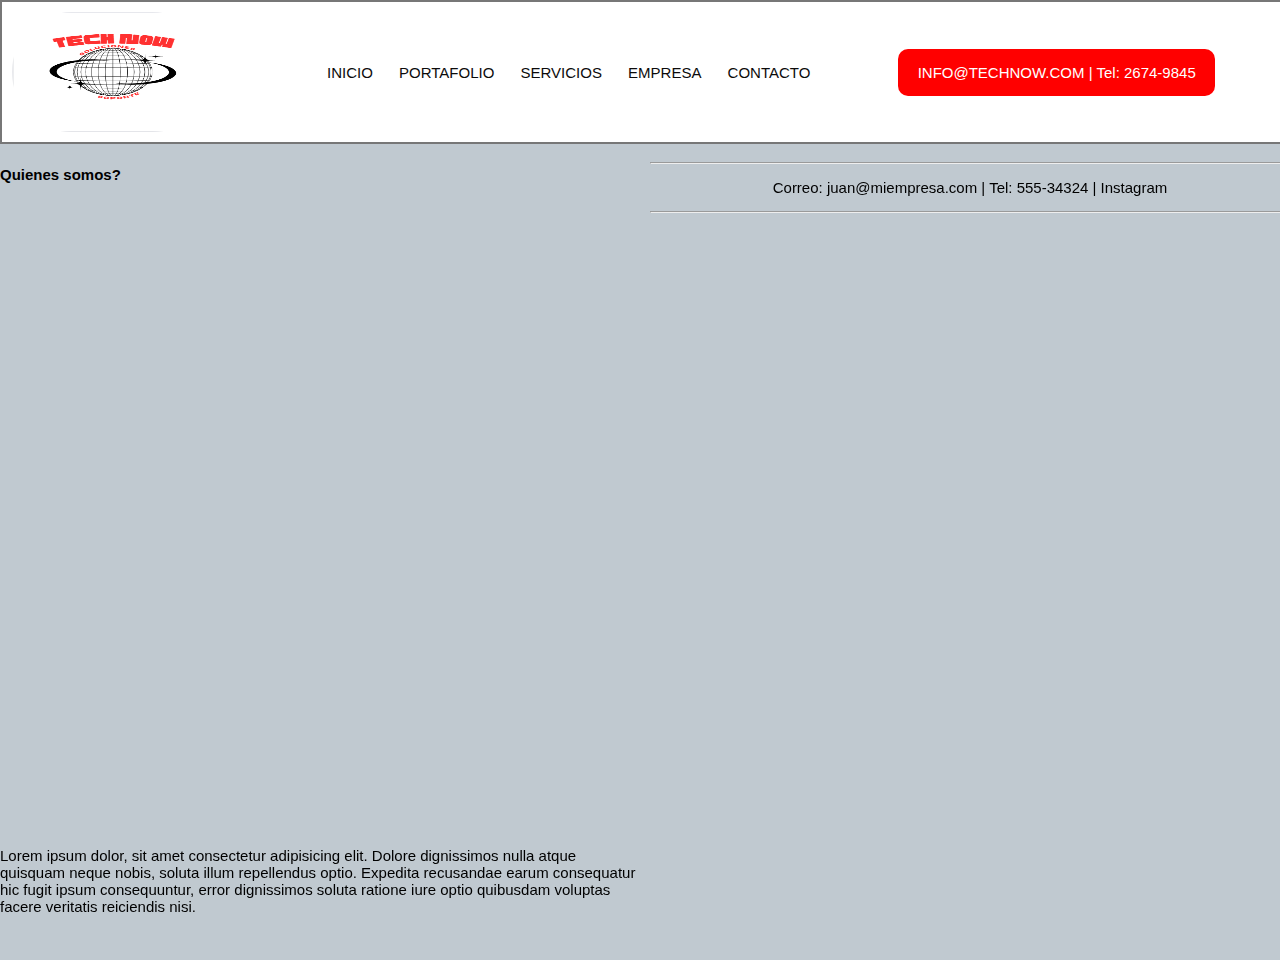
==== Tech_Now/quienes.html @ 4ffec907 "Primer commit Tech" ====
<!DOCTYPE html>
<html lang="es">

<head>
    <meta charset="UTF-8">
    <meta name="viewport" content="width=device-width, initial-scale=1.0">
    <title>Soporte Tech Now</title>
    <link rel="shortcut icon" href="img/Logo_tech_2.png">
    <link rel="stylesheet" href="estilos/estilos_generales.css">
    <link rel="preconnect" href="https://fonts.googleapis.com">
    <link rel="preconnect" href="https://fonts.gstatic.com" crossorigin>
    <link href="<link href="https://fonts.googleapis.com/css2?family=Maven+Pro&display=swap" rel="stylesheet">
    <link rel="stylesheet" href="https://cdnjs.cloudflare.com/ajax/libs/font-awesome/5.15.3/css/all.min.css">
</head>


<body>

    <div class="contenedor-grid">
        

        <!-- Este es el encabezado de la página-->

             
        <header class="encabezado">
        
            </footer>

                <img src="img/Logo_tech_2.png">

            <nav>
                <ul>
                    <li> <a href="./index.html">INICIO</a></li>
                    <li> <a href="./productos.html">PORTAFOLIO</a> </li>
                    <li> <a href="./clientes.html">SERVICIOS</a></li>
                    <li> <a href="./quienes.html">EMPRESA</a></li>
                    <li> <a href="./contacto.html">CONTACTO</a></li>

                </ul>
            </nav>

                <div style="margin:  auto; width: 25%; background-color: red; border-radius: 10px; color: white; display: flex; justify-content: center; align-items: center;">
                <p>INFO@TECHNOW.COM |       Tel: 2674-9845 </p>
                <div>
            
        </header>

    <main>
        <article>
            <h2>Quienes somos?</h2>

            <iframe width="560" height="315" src="https://www.youtube.com/embed/oBXbSStqa8E" title="YouTube video player" frameborder="0" allow="accelerometer; autoplay; clipboard-write; encrypted-media; gyroscope; picture-in-picture; web-share" ></iframe>
            <br>

            <iframe src="https://www.google.com/maps/embed?pb=!1m18!1m12!1m3!1d6761.848233774913!2d-64.53681767104969!3d-32.07130110164435!2m3!1f0!2f0!3f0!3m2!1i1024!2i768!4f13.1!3m3!1m2!1s0x95d2bbcfab27de45%3A0x2abad8f45cfbc5b9!2sEstacion%20de%20servicio%20YPF%20dual!5e0!3m2!1ses!2sar!4v1692139673073!5m2!1ses!2sar" width="560" height="315" style="border:0;" allowfullscreen="" loading="lazy" referrerpolicy="no-referrer-when-downgrade"></iframe>

            <p>Lorem ipsum dolor, sit amet consectetur adipisicing elit. Dolore dignissimos nulla atque quisquam neque nobis, soluta illum repellendus optio. Expedita recusandae earum consequatur hic fugit ipsum consequuntur, error dignissimos soluta ratione iure optio quibusdam voluptas facere veritatis reiciendis nisi.</p>
        </article>        

    </main>

    <footer>
        <hr>
        <p align="center">Correo: juan@miempresa.com | Tel: 555-34324 | Instagram </p>
        <hr>
    </footer>

</body>

</html>
---- Tech_Now/estilos/estilos_generales.css ----
* {
   font-size: 15px;

}

#producto {
    background-color: white;
    padding: 0%;
    border-radius: 0px;
    text-align: center;
}

#mi_imagen {
    width:100%;
    min-width: 200px;
    max-width: 100px;
}

#mi_imagen_1 {
    width:100%;
    min-width: 200px;
    max-width: 100px;
}

#mi_imagen_2 {
    width:100%;
    min-width: 200px;
    max-width: 100px;
}


body {
    background-color:rgb(192, 201, 208);
    padding: 0px;
    margin:0px;
}

/*-----------------------------------------------------*/
/* Estilos de la navbar 
/*-----------------------------------------------------*/
nav {
    display: flex;
    justify-content: center;
    background-color: white;
    padding: 5px;
    text-align: center;
    align-items: center;
}

nav ul {
    list-style-type: none;
    margin:2px;
    padding: 2px;
    align-items: center;
}

nav ul li {
    display: inline-block;
    margin-right: 10px;
    align-items: center;
}

nav ul li a{
    color:rgb(12, 11, 11);
    text-decoration: none;
    padding: 6px;
    border-radius: 5px;
    align-items: center;
}

nav ul li a:hover{
    background-color: rgb(237, 13, 13);
    color: rgb(12, 11, 11);
    align-items: center;
}

/*-----------------------------------------------------*/
/* Estilos de header 
/*-----------------------------------------------------*/

.encabezado {
    display: flex;
    background-color: white;
    border: 2px solid #777777;
    align-items: right;
    padding: 0px 30px;
}

/*Tamaño de la imagen de encabezado*/
.encabezado img {
    width: 280px;
    height: 400;
}

#header-text {
    width: 70%;
}
.encabezado div {
    text-align: auto;
}

/* Estilos para el elemento de footer dentro del encabezado */
.encabezado footer {
    text-align: left; /* Alinea el contenido del footer a la izquierda */
    padding: 30px; /* Añade espaciado interior al footer si es necesario */
    border-top: 0px solid #ccc; /* Agrega un borde superior de 1 píxel sólido en color gris claro */
}


/*-----------------------------------------------------*/
/* Estilos de footer
/*-----------------------------------------------------*/
.footer {
    display: flex;
    justify-content: space-between;
    background-color: white;
    border: 0px solid #777777;
    align-items: center;
    padding: 0px 30px;
    grid-area: pie;
}

.footer p {
    color: #333333;
    font-weight: 600;
}
.footer-icons {
    display: flex;
    gap: 50px
}

.footer-icons a {
    color: #333333;

}


.encabezado {
    font-family: 'Maven Pro', sans-serif;
    grid-area: cabecera;
    transition: background-color 0.3s ease;
    vertical-align: center;
    text-align: center;
}
.menu {
    text-align: center;
    font-family: 'Maven Pro', sans-serif;
    grid-area: barra;
    background-color: yellow;
}
.izquierda {
    font-family: 'Maven Pro', sans-serif;
    grid-area: izquierda;
    background-color: white;
    padding: 10px;
}

.derecha {
    font-family: 'Maven Pro', sans-serif;
    grid-area:derecha;
    font-size: 20px;
    padding: 10px;
    background-color: white;
}

.centro {
    font-family: 'Maven Pro', sans-serif;
    grid-area: foto;
    background-color: red;
}

.centro_2 {
    font-family: 'Maven Pro', sans-serif;
    grid-area: foto;
    background-color: red;

}


.footer {
    font-family: 'Maven Pro', sans-serif;
    grid-area: pie;
}
/*-----------------------------------------------------*/
/* Estilos de la grilla para pantallas grandes
/*-----------------------------------------------------*/
h1 {
    font-family: 'Maven Pro', sans-serif; font-size: 30px;
    justify-content: center;
    margin-right: 10px;
}
.contenedor-grid {
    font-family: 'Maven Pro', sans-serif;
    display: grid;
    gap: 10px;
    grid-template-columns: 4fr;
    grid-template: auto auto auto auto/ auto auto auto auto;
    grid-template-areas: "cabecera cabecera cabecera"
                         "barra barra barra"
                         "izquierda foto derecha"
                         "pie pie pie";

}
/*-----------------------------------------------------*/
/* Estilos de la grilla para pantallas de tablet
/*-----------------------------------------------------*/
@media (max-width: 1280px) {
    .contenedor-grid {
        display: grid;
        grid-template: auto auto auto auto/ 50% 50%;
        grid-template-areas: "cabecera cabecera"
                             "barra barra"
                             "izquierda derecha"
                             " foto foto "
                             "pie pie";
     
    }

/*-----------------------------------------------------*/
/* Header mas nav
/*-----------------------------------------------------*/
    h1 {
        font-family: 'Roboto', sans-serif; font-size: 20px;
    }
}

/*-----------------------------------------------------*/
/* Estilos de la grilla para pantallas de moviles
/*-----------------------------------------------------*/
@media (max-width: 720px) {
    .contenedor-grid {
        display: grid;
        grid-template: auto auto auto auto auto auto/ auto ;
        grid-template-areas: "cabecera"
                             "barra"
                             "izquierda"
                             " foto  "
                             "derecha"
                             "pie";
    
    }
    h1 {
        font-family: 'Roboto', sans-serif; font-size: 30px;
    }
    nav {
        font-family: 'Maven Pro', sans-serif;
        display: flex;
        flex-direction: column;
        justify-content: center;
        background-color: white;
        padding: 10px;
        text-align: center;
    }
}

/* Aca posiciono la imagen*/

.encabezado {
    background-color: white; /* Color de fondo opcional para el encabezado */
    color: rgb(12, 11, 11); /* Color del texto opcional para el encabezado */
    padding: 10px; /* Espaciado interior opcional para el encabezado */
}

.header-content {
    display: flex; /* Utilizamos flexbox para controlar la disposición */
    align-items: center; /* Centramos verticalmente los elementos dentro de .header-content */
}

/*Tamañpde la imagen del header*/
img {
    max-width: 200px;
    max-height: 120px; 
    margin-right: 100px; /*aca separo al nav*/
    border-radius: 100px;
}

h1 {
    margin: 10px; /* Elimina el margen predeterminado alrededor del título */
}

h3 {
    font-family: 'Maven Pro', sans-serif;
    font-size: 20px;
    text-align: center; /* Centro el texto horizontalmente */
    margin-left: auto; /* Establezco el margen izquierdo como "auto" */
    margin-right: auto; /* Establezco el margen derecho como "auto" */
}
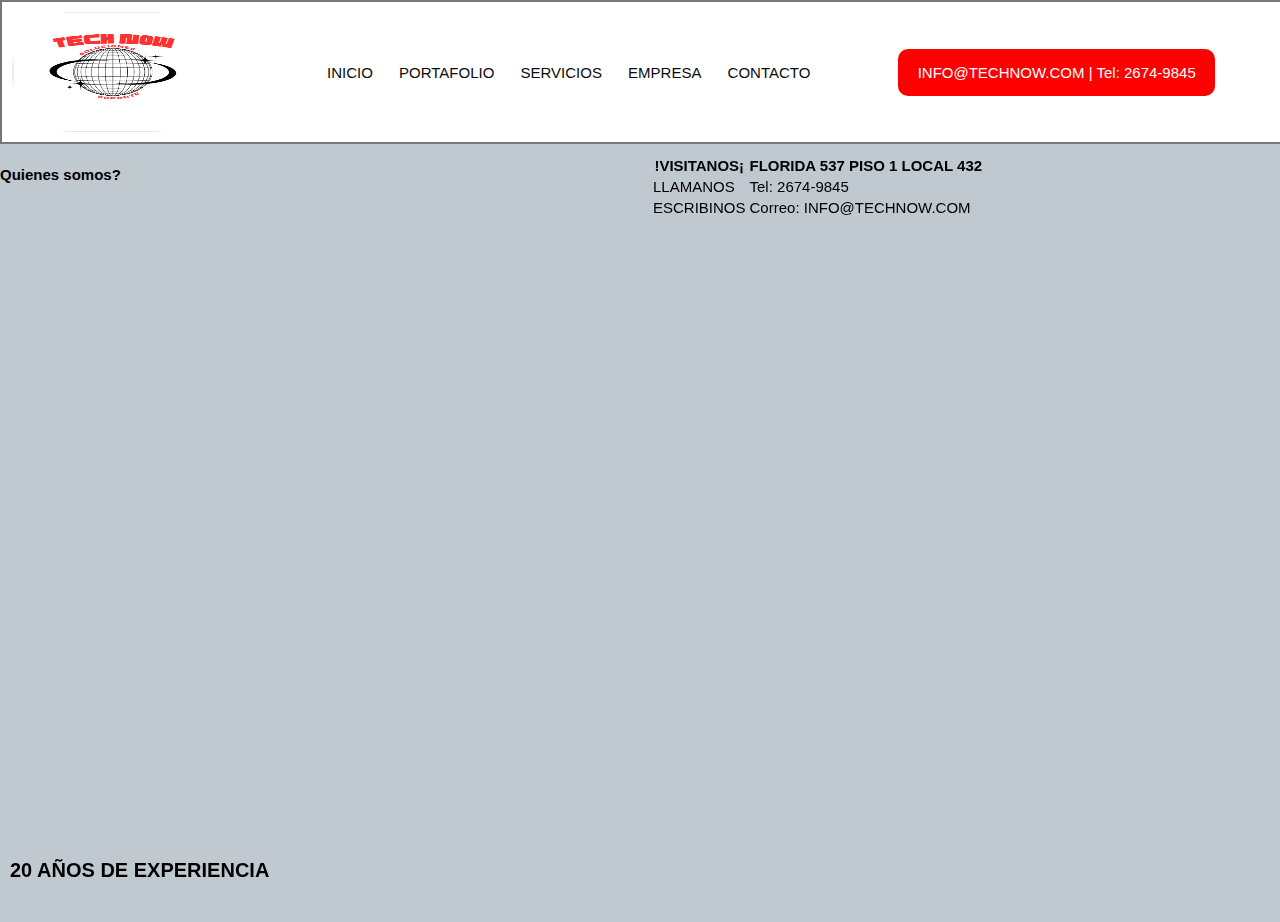
==== commit 6a2f4e46: "se agrego quienes.html" ====
--- a/Tech_Now/quienes.html
+++ b/Tech_Now/quienes.html
@@ -1,3 +1,4 @@
+
 <!DOCTYPE html>
 <html lang="es">
 
@@ -7,13 +8,11 @@
     <title>Soporte Tech Now</title>
     <link rel="shortcut icon" href="img/Logo_tech_2.png">
     <link rel="stylesheet" href="estilos/estilos_generales.css">
-    <link rel="preconnect" href="https://fonts.googleapis.com">
-    <link rel="preconnect" href="https://fonts.gstatic.com" crossorigin>
-    <link href="<link href="https://fonts.googleapis.com/css2?family=Maven+Pro&display=swap" rel="stylesheet">
-    <link rel="stylesheet" href="https://cdnjs.cloudflare.com/ajax/libs/font-awesome/5.15.3/css/all.min.css">
+<link rel="preconnect" href="https://fonts.googleapis.com">
+<link rel="preconnect" href="https://fonts.gstatic.com" crossorigin>
+<link href="<link href="https://fonts.googleapis.com/css2?family=Maven+Pro&display=swap" rel="stylesheet">
+<link rel="stylesheet" href="https://cdnjs.cloudflare.com/ajax/libs/font-awesome/5.15.3/css/all.min.css">
 </head>
-
-
 <body>
 
     <div class="contenedor-grid">
@@ -49,20 +48,33 @@
         <article>
             <h2>Quienes somos?</h2>
 
-            <iframe width="560" height="315" src="https://www.youtube.com/embed/oBXbSStqa8E" title="YouTube video player" frameborder="0" allow="accelerometer; autoplay; clipboard-write; encrypted-media; gyroscope; picture-in-picture; web-share" ></iframe>
             <br>
 
-            <iframe src="https://www.google.com/maps/embed?pb=!1m18!1m12!1m3!1d6761.848233774913!2d-64.53681767104969!3d-32.07130110164435!2m3!1f0!2f0!3f0!3m2!1i1024!2i768!4f13.1!3m3!1m2!1s0x95d2bbcfab27de45%3A0x2abad8f45cfbc5b9!2sEstacion%20de%20servicio%20YPF%20dual!5e0!3m2!1ses!2sar!4v1692139673073!5m2!1ses!2sar" width="560" height="315" style="border:0;" allowfullscreen="" loading="lazy" referrerpolicy="no-referrer-when-downgrade"></iframe>
+            <iframe width="560" height="315" src="https://www.youtube.com/embed/CXxUpYQ_n60?si=6MUFRuzoJtkTR9C0" title="YouTube video player" frameborder="0" allow="accelerometer; autoplay; clipboard-write; encrypted-media; gyroscope; picture-in-picture; web-share" allowfullscreen></iframe>
 
-            <p>Lorem ipsum dolor, sit amet consectetur adipisicing elit. Dolore dignissimos nulla atque quisquam neque nobis, soluta illum repellendus optio. Expedita recusandae earum consequatur hic fugit ipsum consequuntur, error dignissimos soluta ratione iure optio quibusdam voluptas facere veritatis reiciendis nisi.</p>
+            <iframe src="https://www.google.com/maps/embed?pb=!1m18!1m12!1m3!1d3284.104147517545!2d-58.377759525146686!3d-34.60152785738095!2m3!1f0!2f0!3f0!3m2!1i1024!2i768!4f13.1!3m3!1m2!1s0x95bccbad0320d307%3A0x7e362383197a67b5!2sFlorida%20537%2C%20C1005%20CABA!5e0!3m2!1ses-419!2sar!4v1697904951815!5m2!1ses-419!2sar" width="560" height="315" style="border:0;" allowfullscreen="" loading="lazy" referrerpolicy="no-referrer-when-downgrade"></iframe>
+
+                        <H1>20 AÑOS DE EXPERIENCIA</H1>
+                        
         </article>        
 
     </main>
 
     <footer>
-        <hr>
-        <p align="center">Correo: juan@miempresa.com | Tel: 555-34324 | Instagram </p>
-        <hr>
+       <table>
+        <tr>
+            <th>!VISITANOS¡</th>
+            <th>FLORIDA 537 PISO 1 LOCAL 432</th>
+        </tr>
+        <tr>
+            <td>LLAMANOS</td>
+            <td>Tel: 2674-9845 </td>
+        </tr>
+        <tr>
+            <td>ESCRIBINOS</td>
+            <td>Correo: INFO@TECHNOW.COM </td>
+        </tr>     
+       </table>
     </footer>
 
 </body>
